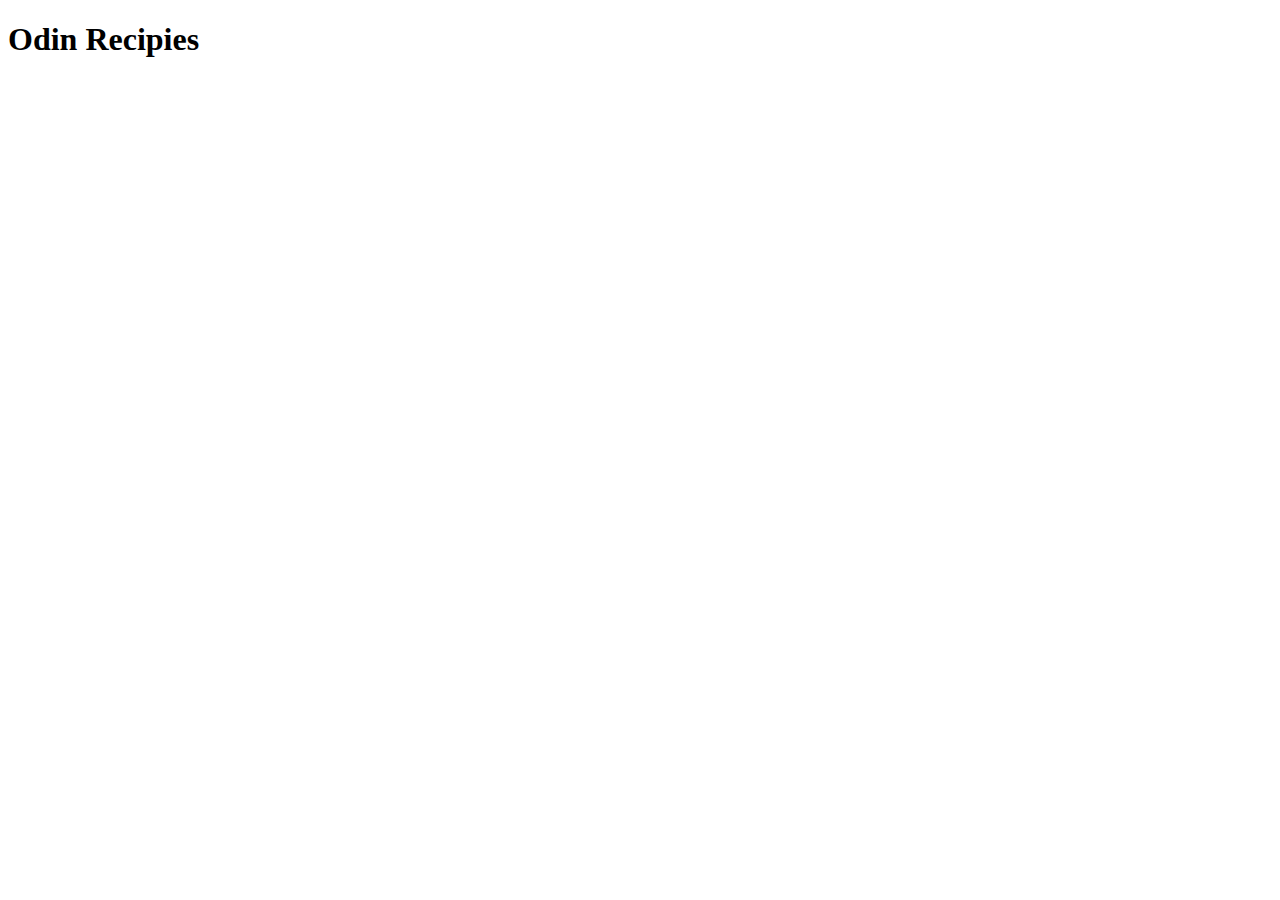
==== index.html @ 69ce2494 "Add index" ====
<!DOCTYPE html>
<html lang="en">
<head>
    <meta charset="UTF-8">
    <meta http-equiv="X-UA-Compatible" content="IE=edge">
    <meta name="viewport" content="width=device-width, initial-scale=1.0">
    <title>Odin Recipies</title>
</head>
<body>
    <h1>Odin Recipies</h1>
</body>
</html>
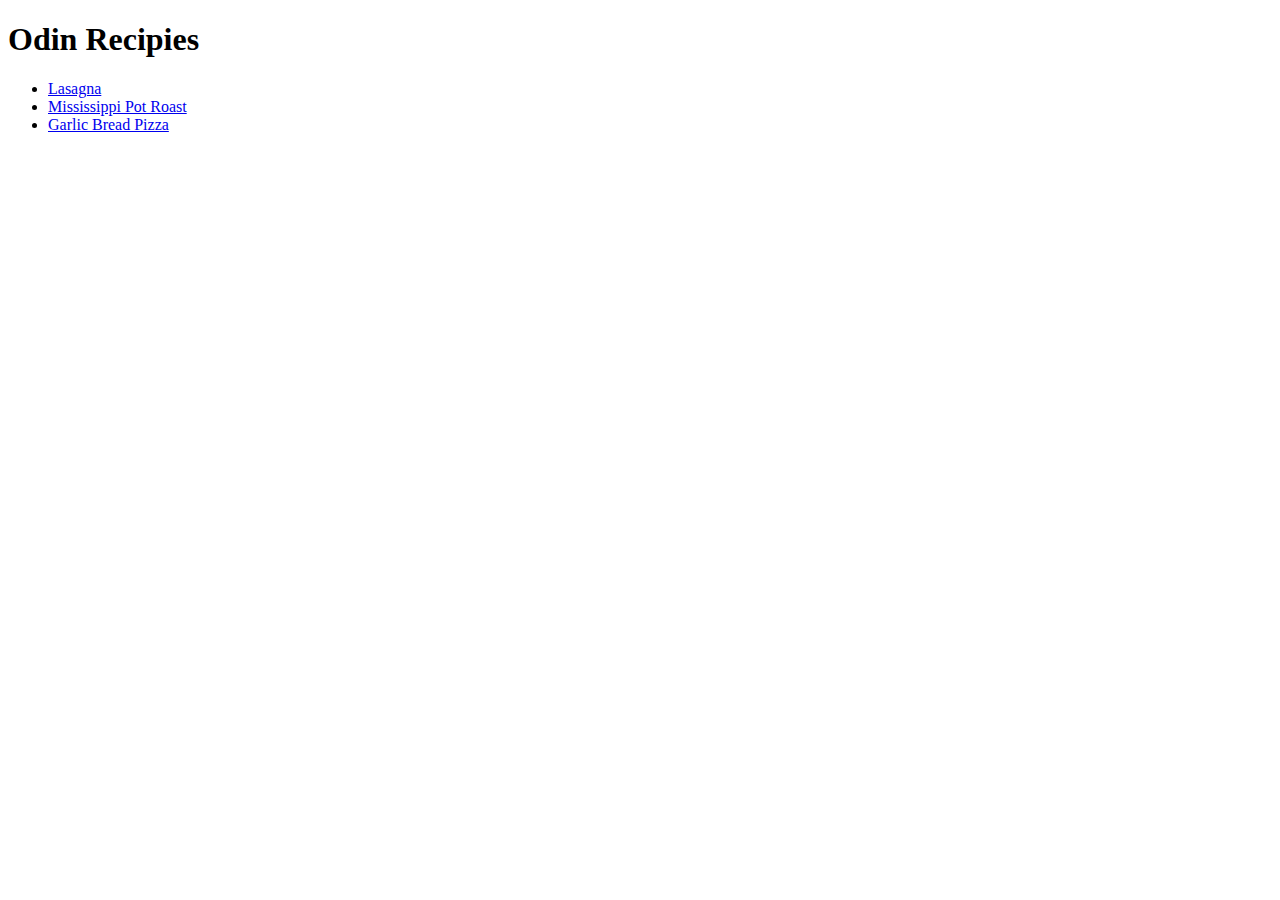
==== commit 107a46c2: "added new recipies, updated the index to show others and made them an unordered listed" ====
--- a/index.html
+++ b/index.html
@@ -8,5 +8,12 @@
 </head>
 <body>
     <h1>Odin Recipies</h1>
+
+    <ul>
+        <li><a href="recipies/lasagna.html">Lasagna</a></li>
+        <li><a href="recipies/mississippi-pot-roast.html">Mississippi Pot Roast</a></li>
+        <li><a href="recipies/garlic-bread-pizza.html">Garlic Bread Pizza</a></li>
+    </ul>
+    
 </body>
 </html>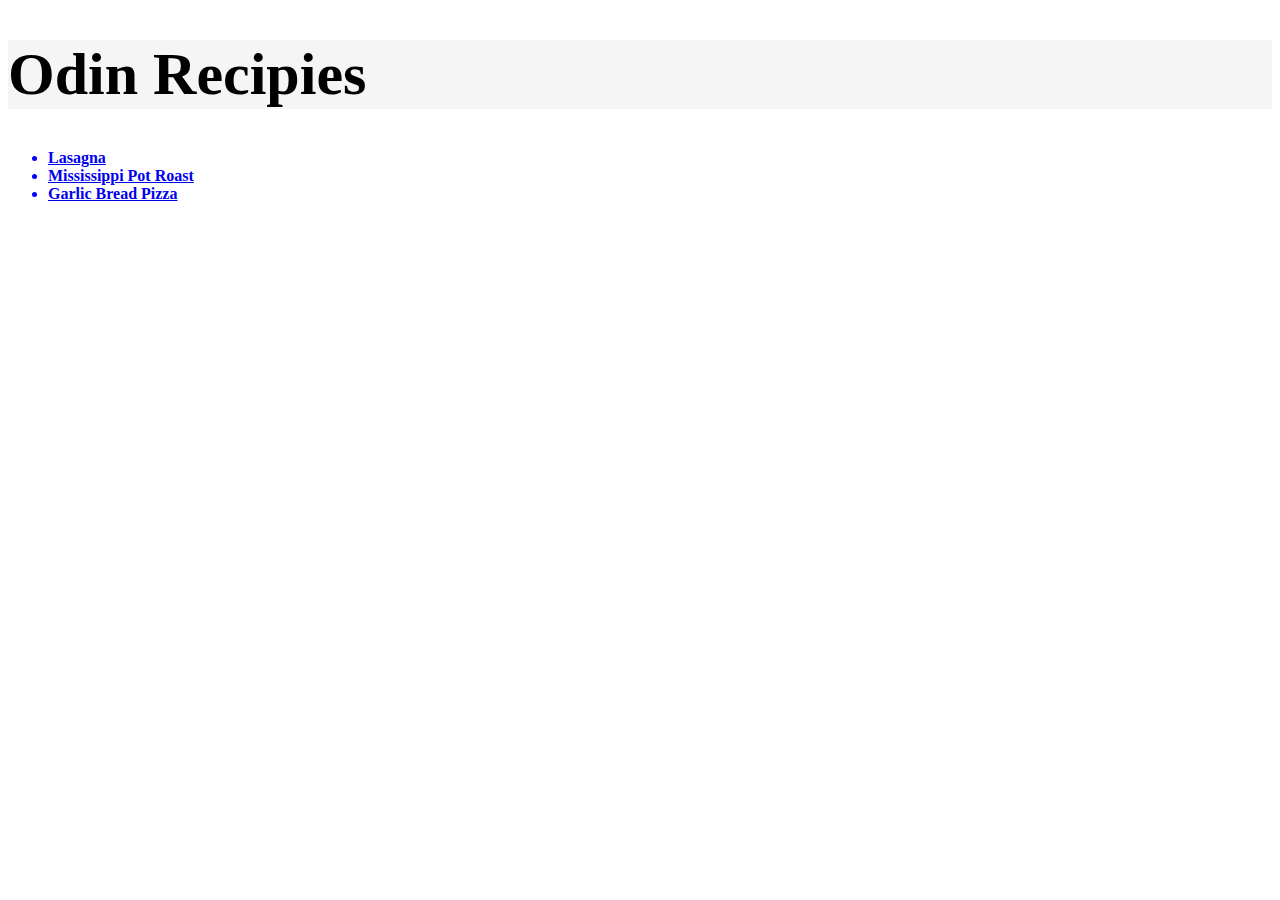
==== commit 9ff7b1e1: "created style.css and updated html files to ref to this file, but I'm having issues with it at the m" ====
--- a/index.html
+++ b/index.html
@@ -5,6 +5,7 @@
     <meta http-equiv="X-UA-Compatible" content="IE=edge">
     <meta name="viewport" content="width=device-width, initial-scale=1.0">
     <title>Odin Recipies</title>
+    <link rel="stylesheet" href="style.css">
 </head>
 <body>
     <h1>Odin Recipies</h1>
--- a/style.css
+++ b/style.css
@@ -0,0 +1,16 @@
+h1 {
+    color:black;
+    background-color: whitesmoke;
+    font-size: 60px;
+    font-family 'Brush Script MT', cursive, 'Courier-New', monospace,:
+}
+
+li {
+    color:blue;
+    font-weight: bold;
+}
+
+p {
+    color:red;
+    font-family: cursive, "Times New Roman"
+}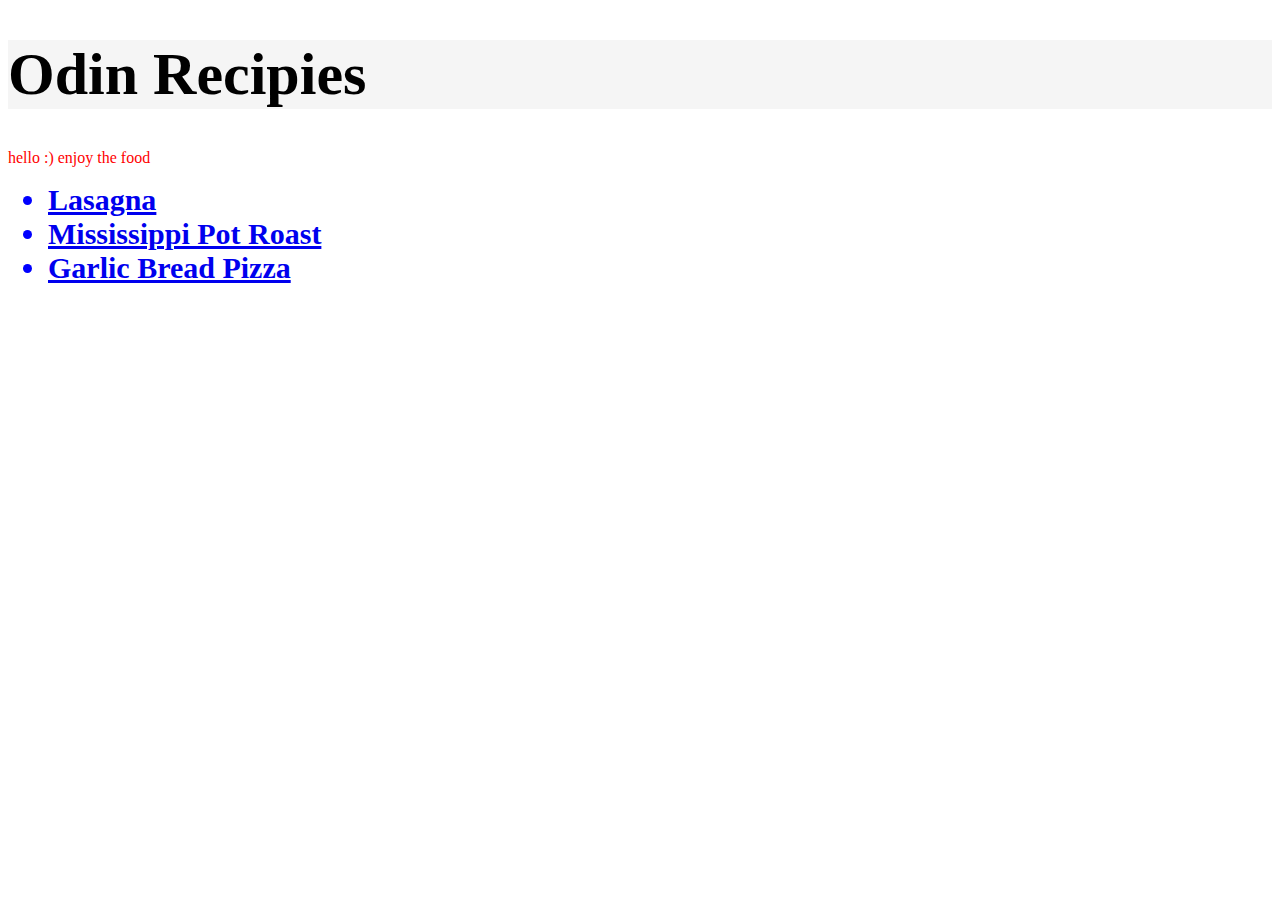
==== commit b7fea4da: "updated index to add intro paragraph, and updated style.css to increase font size of list on index" ====
--- a/index.html
+++ b/index.html
@@ -10,10 +10,12 @@
 <body>
     <h1>Odin Recipies</h1>
 
+    <p>hello :) enjoy the food</p>
+
     <ul>
-        <li><a href="recipies/lasagna.html">Lasagna</a></li>
-        <li><a href="recipies/mississippi-pot-roast.html">Mississippi Pot Roast</a></li>
-        <li><a href="recipies/garlic-bread-pizza.html">Garlic Bread Pizza</a></li>
+        <li class="list"><a href="recipies/lasagna.html">Lasagna</a></li>
+        <li class="list"><a href="recipies/mississippi-pot-roast.html">Mississippi Pot Roast</a></li>
+        <li class="list"><a href="recipies/garlic-bread-pizza.html">Garlic Bread Pizza</a></li>
     </ul>
     
 </body>
--- a/style.css
+++ b/style.css
@@ -1,16 +1,35 @@
-h1 {
+h1, 
+.heading {
     color:black;
     background-color: whitesmoke;
     font-size: 60px;
     font-family 'Brush Script MT', cursive, 'Courier-New', monospace,:
 }
 
-li {
+.list {
     color:blue;
     font-weight: bold;
+    font-size: 30px;
+}
+
+h2 {
+    color: magenta;
+    font: "Times New Roman"
+}
+
+h3 {
+    color: yellowgreen
 }
 
 p {
     color:red;
-    font-family: cursive, "Times New Roman"
+    font-family: cursive;
+}
+
+ul {
+    color: purple
+}
+
+ol {
+    color: brown
 }